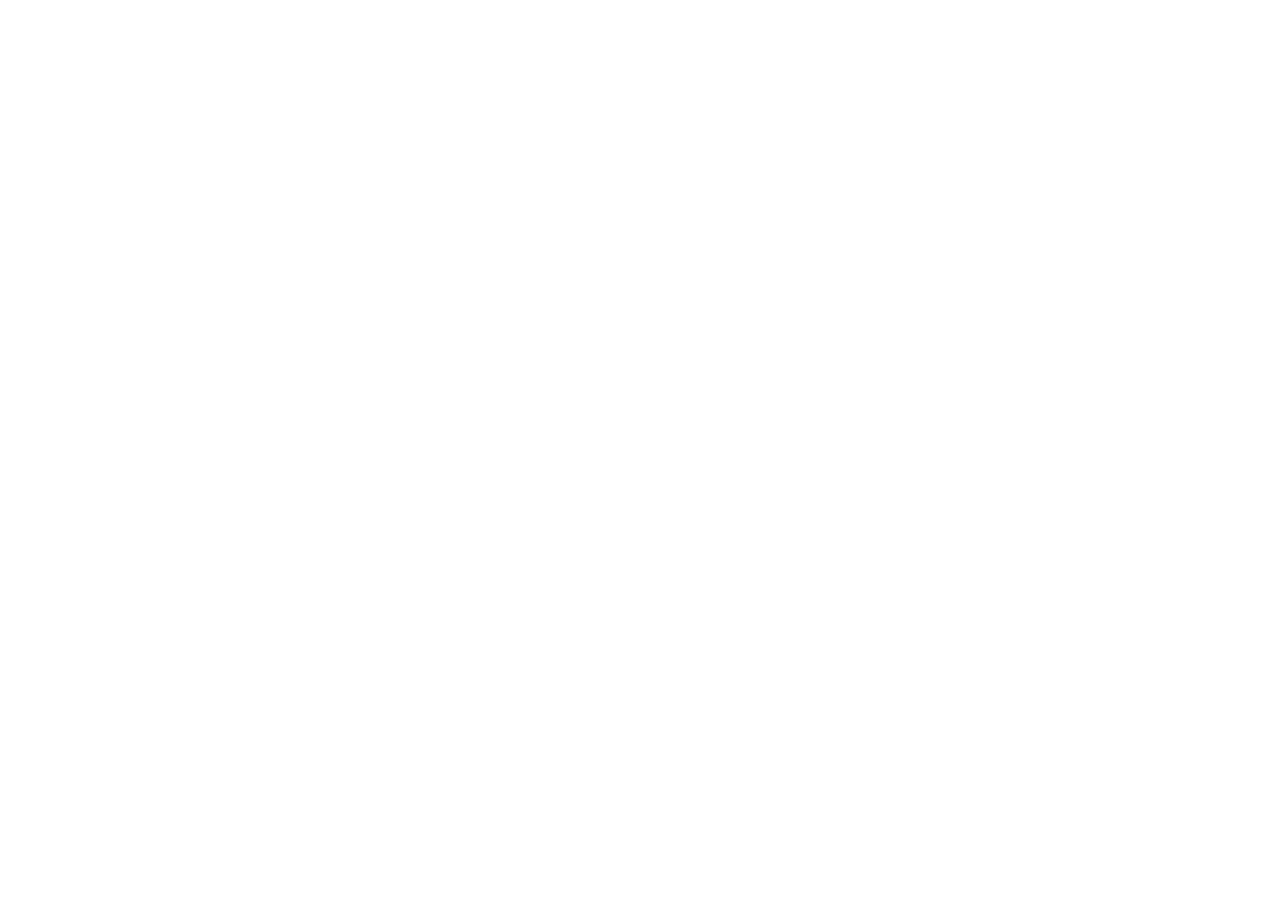
==== web/index.html @ 6991cfb3 "second commit" ====
<!DOCTYPE html>
<html>
<head>
  <!--
    If you are serving your web app in a path other than the root, change the
    href value below to reflect the base path you are serving from.

    The path provided below has to start and end with a slash "/" in order for
    it to work correctly.

    For more details:
    * https://developer.mozilla.org/en-US/docs/Web/HTML/Element/base

    This is a placeholder for base href that will be replaced by the value of
    the `--base-href` argument provided to `flutter build`.
  -->
  <base href="$FLUTTER_BASE_HREF">

  <meta charset="UTF-8">
  <meta content="IE=Edge" http-equiv="X-UA-Compatible">
  <meta name="description" content="A new Flutter project.">

  <!-- iOS meta tags & icons -->
  <meta name="apple-mobile-web-app-capable" content="yes">
  <meta name="apple-mobile-web-app-status-bar-style" content="black">
  <meta name="apple-mobile-web-app-title" content="shgapp">
  <link rel="apple-touch-icon" href="icons/Icon-192.png">

  <!-- Favicon -->
  <link rel="icon" type="image/png" href="favicon.png"/>

  <title>shgapp</title>
  <link rel="manifest" href="manifest.json">
</head>
<body>
  <!-- This script installs service_worker.js to provide PWA functionality to
       application. For more information, see:
       https://developers.google.com/web/fundamentals/primers/service-workers -->
  <script>
    var serviceWorkerVersion = null;
    var scriptLoaded = false;
    function loadMainDartJs() {
      if (scriptLoaded) {
        return;
      }
      scriptLoaded = true;
      var scriptTag = document.createElement('script');
      scriptTag.src = 'main.dart.js';
      scriptTag.type = 'application/javascript';
      document.body.append(scriptTag);
    }

    if ('serviceWorker' in navigator) {
      // Service workers are supported. Use them.
      window.addEventListener('load', function () {
        // Wait for registration to finish before dropping the <script> tag.
        // Otherwise, the browser will load the script multiple times,
        // potentially different versions.
        var serviceWorkerUrl = 'flutter_service_worker.js?v=' + serviceWorkerVersion;
        navigator.serviceWorker.register(serviceWorkerUrl)
          .then((reg) => {
            function waitForActivation(serviceWorker) {
              serviceWorker.addEventListener('statechange', () => {
                if (serviceWorker.state == 'activated') {
                  console.log('Installed new service worker.');
                  loadMainDartJs();
                }
              });
            }
            if (!reg.active && (reg.installing || reg.waiting)) {
              // No active web worker and we have installed or are installing
              // one for the first time. Simply wait for it to activate.
              waitForActivation(reg.installing || reg.waiting);
            } else if (!reg.active.scriptURL.endsWith(serviceWorkerVersion)) {
              // When the app updates the serviceWorkerVersion changes, so we
              // need to ask the service worker to update.
              console.log('New service worker available.');
              reg.update();
              waitForActivation(reg.installing);
            } else {
              // Existing service worker is still good.
              console.log('Loading app from service worker.');
              loadMainDartJs();
            }
          });

        // If service worker doesn't succeed in a reasonable amount of time,
        // fallback to plaint <script> tag.
        setTimeout(() => {
          if (!scriptLoaded) {
            console.warn(
              'Failed to load app from service worker. Falling back to plain <script> tag.',
            );
            loadMainDartJs();
          }
        }, 4000);
      });
    } else {
      // Service workers not supported. Just drop the <script> tag.
      loadMainDartJs();
    }
  </script>
</body>
</html>
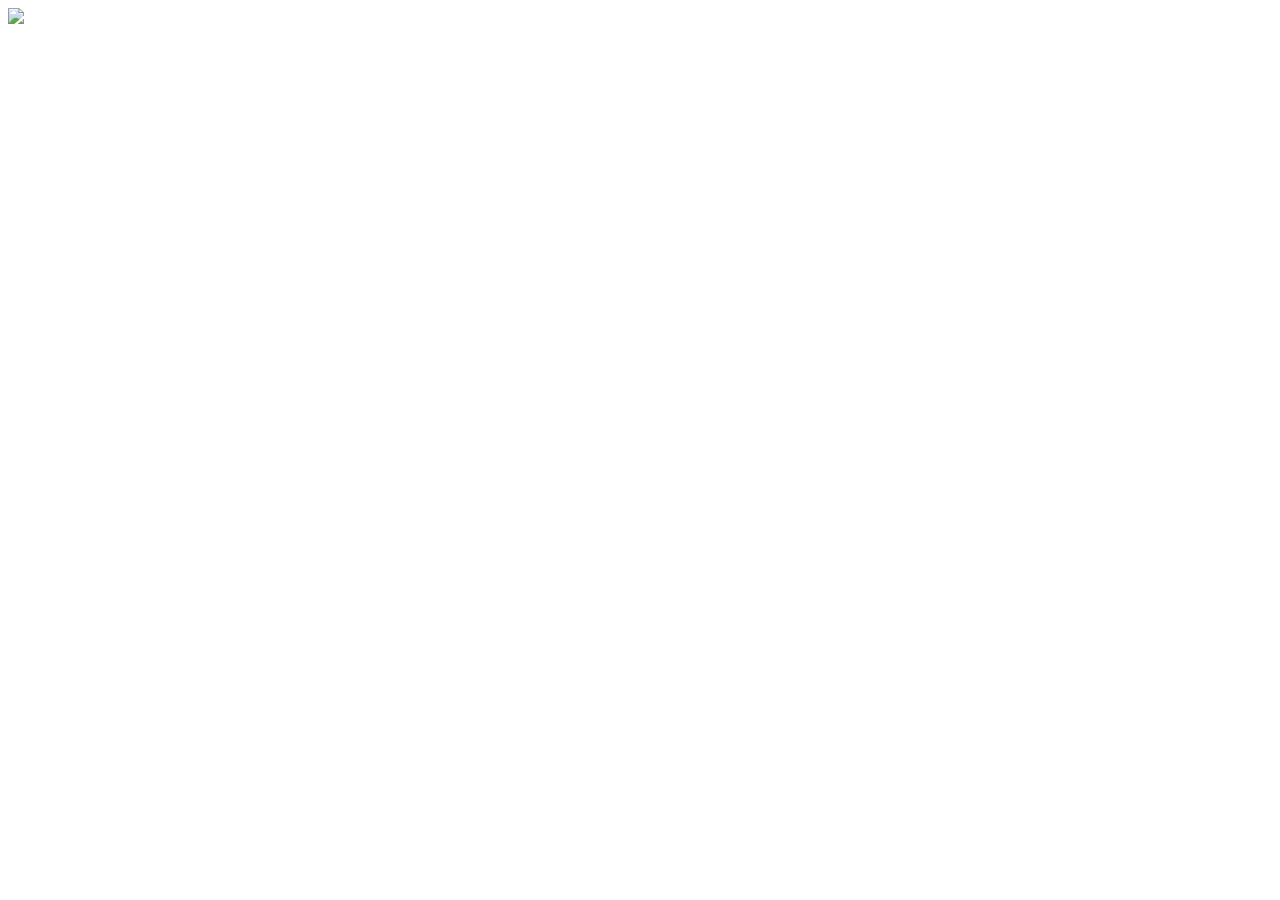
==== commit 7874e19c: "ver0.3.0" ====
--- a/web/index.html
+++ b/web/index.html
@@ -18,21 +18,29 @@
 
   <meta charset="UTF-8">
   <meta content="IE=Edge" http-equiv="X-UA-Compatible">
-  <meta name="description" content="A new Flutter project.">
+  <meta name="description" content="of course, I'm Super Genius.">
 
   <!-- iOS meta tags & icons -->
   <meta name="apple-mobile-web-app-capable" content="yes">
   <meta name="apple-mobile-web-app-status-bar-style" content="black">
-  <meta name="apple-mobile-web-app-title" content="shgapp">
+  <meta name="apple-mobile-web-app-title" content="I'm-shuご.">
   <link rel="apple-touch-icon" href="icons/Icon-192.png">
 
   <!-- Favicon -->
   <link rel="icon" type="image/png" href="favicon.png"/>
 
-  <title>shgapp</title>
+  <title>I'm-shuご.</title>
   <link rel="manifest" href="manifest.json">
+  <script src="splash/splash.js"></script>
+  <meta content="width=device-width, initial-scale=1.0, maximum-scale=1.0, user-scalable=no" name="viewport"/>
+  <link rel="stylesheet" type="text/css" href="splash/style.css">
 </head>
 <body>
+  <picture id="splash">
+    <source srcset="splash/img/light-1x.png 1x, splash/img/light-2x.png 2x, splash/img/light-3x.png 3x, splash/img/light-4x.png 4x" media="(prefers-color-scheme: light)">
+    <source srcset="splash/img/dark-1x.png 1x, splash/img/dark-2x.png 2x, splash/img/dark-3x.png 3x, splash/img/dark-4x.png 4x" media="(prefers-color-scheme: dark)">
+    <img class="center" aria-hidden="true" src="splash/img/light-1x.png" />
+  </picture>
   <!-- This script installs service_worker.js to provide PWA functionality to
        application. For more information, see:
        https://developers.google.com/web/fundamentals/primers/service-workers -->
@@ -101,4 +109,4 @@
     }
   </script>
 </body>
-</html>
+</html>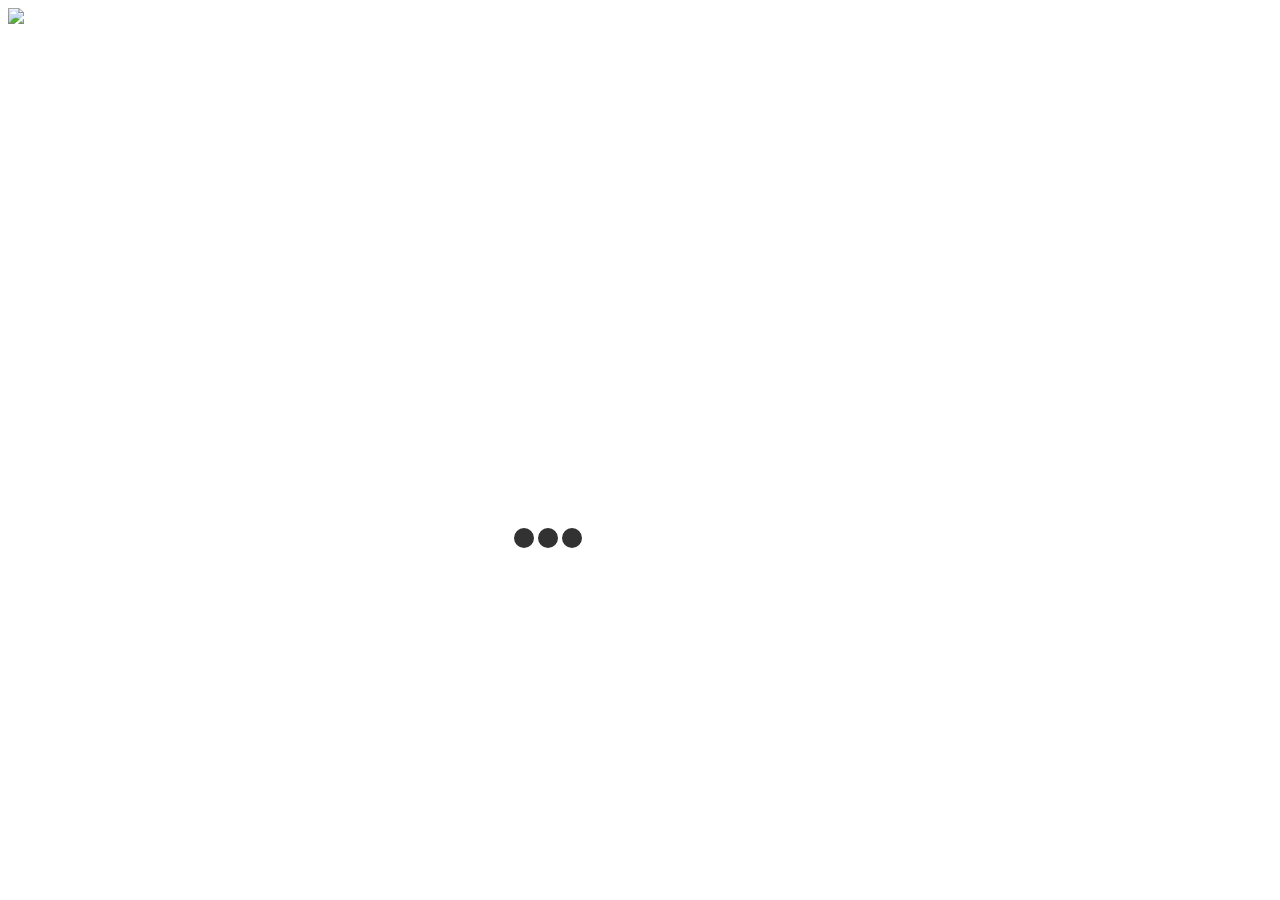
==== commit 8658034a: "ver0.5.0" ====
--- a/web/index.html
+++ b/web/index.html
@@ -34,6 +34,54 @@
   <script src="splash/splash.js"></script>
   <meta content="width=device-width, initial-scale=1.0, maximum-scale=1.0, user-scalable=no" name="viewport"/>
   <link rel="stylesheet" type="text/css" href="splash/style.css">
+  <style>
+<!--  ローディング_アニメーション-->
+.spinner {
+  width: 100%;
+  height: 100%;
+  text-align: center;
+}
+
+.spinner > div {
+  width: 20px;
+  height: 20px;
+  position: relative;
+  left: 40%;
+  top: 500px;
+  background-color: #323232;
+
+
+  border-radius: 100%;
+  display: inline-block;
+  -webkit-animation: sk-bouncedelay 1.4s infinite ease-in-out both;
+  animation: sk-bouncedelay 1.4s infinite ease-in-out both;
+}
+
+.spinner .bounce1 {
+  -webkit-animation-delay: -0.32s;
+  animation-delay: -0.32s;
+}
+
+.spinner .bounce2 {
+  -webkit-animation-delay: -0.16s;
+  animation-delay: -0.16s;
+}
+
+@-webkit-keyframes sk-bouncedelay {
+  0%, 80%, 100% { -webkit-transform: scale(0) }
+  40% { -webkit-transform: scale(1.0) }
+}
+
+@keyframes sk-bouncedelay {
+  0%, 80%, 100% {
+    -webkit-transform: scale(0);
+    transform: scale(0);
+  } 40% {
+    -webkit-transform: scale(1.0);
+    transform: scale(1.0);
+  }
+}
+  </style>
 </head>
 <body>
   <picture id="splash">
@@ -44,6 +92,12 @@
   <!-- This script installs service_worker.js to provide PWA functionality to
        application. For more information, see:
        https://developers.google.com/web/fundamentals/primers/service-workers -->
+  <!--  ローディング_タグ-->
+  <div class="spinner">
+    <div class="bounce1"></div>
+    <div class="bounce2"></div>
+    <div class="bounce3"></div>
+  </div>
   <script>
     var serviceWorkerVersion = null;
     var scriptLoaded = false;
@@ -107,6 +161,7 @@
       // Service workers not supported. Just drop the <script> tag.
       loadMainDartJs();
     }
+
   </script>
 </body>
 </html>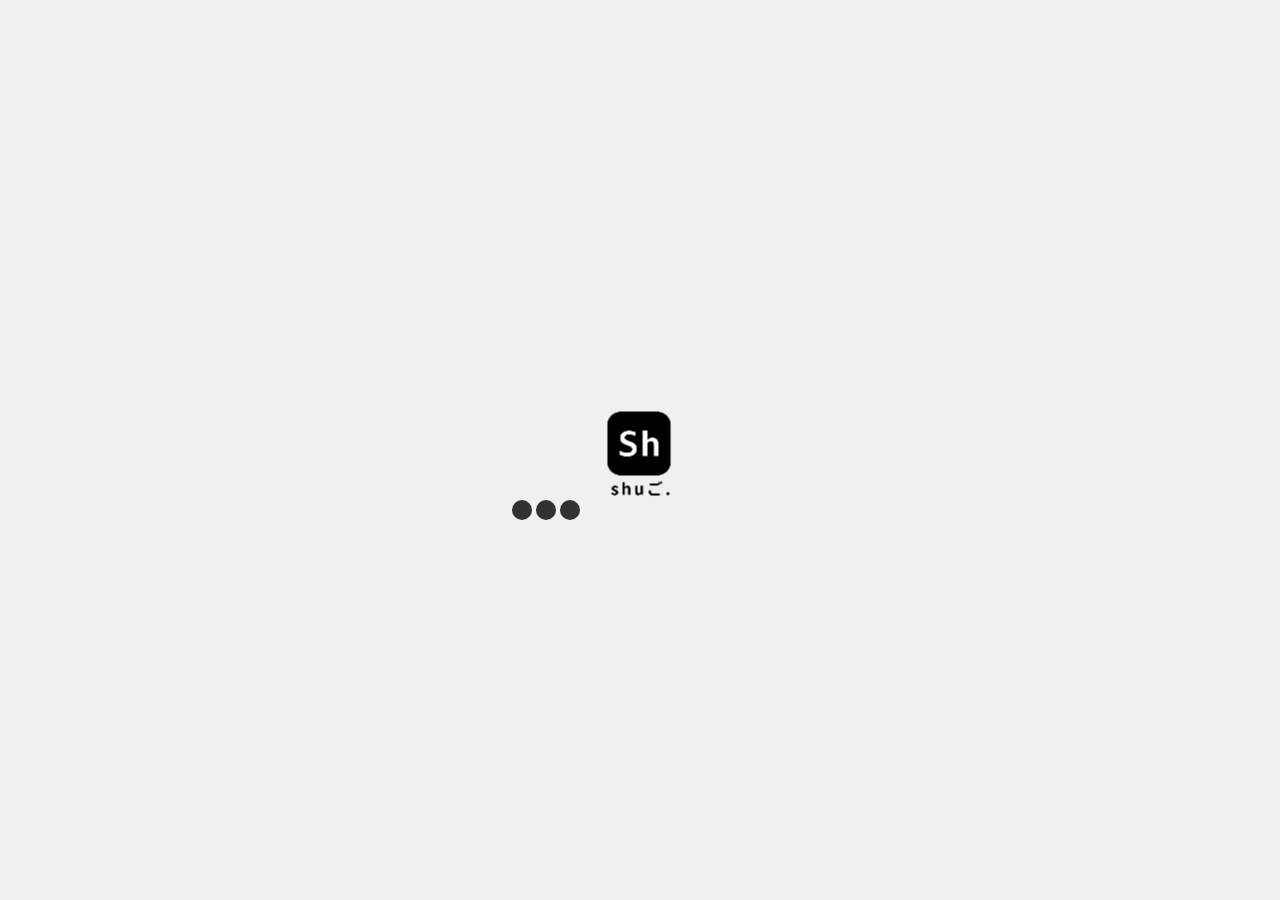
==== commit 55cfe87b: "ver0.7.0" ====
--- a/web/index.html
+++ b/web/index.html
@@ -23,13 +23,13 @@
   <!-- iOS meta tags & icons -->
   <meta name="apple-mobile-web-app-capable" content="yes">
   <meta name="apple-mobile-web-app-status-bar-style" content="black">
-  <meta name="apple-mobile-web-app-title" content="I'm-shuご.">
+  <meta name="apple-mobile-web-app-title" content="shuご.">
   <link rel="apple-touch-icon" href="icons/Icon-192.png">
 
   <!-- Favicon -->
   <link rel="icon" type="image/png" href="favicon.png"/>
 
-  <title>I'm-shuご.</title>
+  <title>shuご.</title>
   <link rel="manifest" href="manifest.json">
   <script src="splash/splash.js"></script>
   <meta content="width=device-width, initial-scale=1.0, maximum-scale=1.0, user-scalable=no" name="viewport"/>
--- a/web/splash/style.css
+++ b/web/splash/style.css
@@ -0,0 +1,43 @@
+body {
+  margin:0;
+  height:100%;
+  background: #F0F0F0;
+  
+  background-size: 100% 100%;
+}
+
+.center {
+  margin: 0;
+  position: absolute;
+  top: 50%;
+  left: 50%;
+  -ms-transform: translate(-50%, -50%);
+  transform: translate(-50%, -50%);
+}
+
+.contain {
+  display:block;
+  width:100%; height:100%;
+  object-fit: contain;
+}
+
+.stretch {
+  display:block;
+  width:100%; height:100%;
+}
+
+.cover {
+  display:block;
+  width:100%; height:100%;
+  object-fit: cover;
+}
+
+@media (prefers-color-scheme: dark) {
+  body {
+    margin:0;
+    height:100%;
+    background: #F0F0F0;
+    
+    background-size: 100% 100%;
+  }
+}
